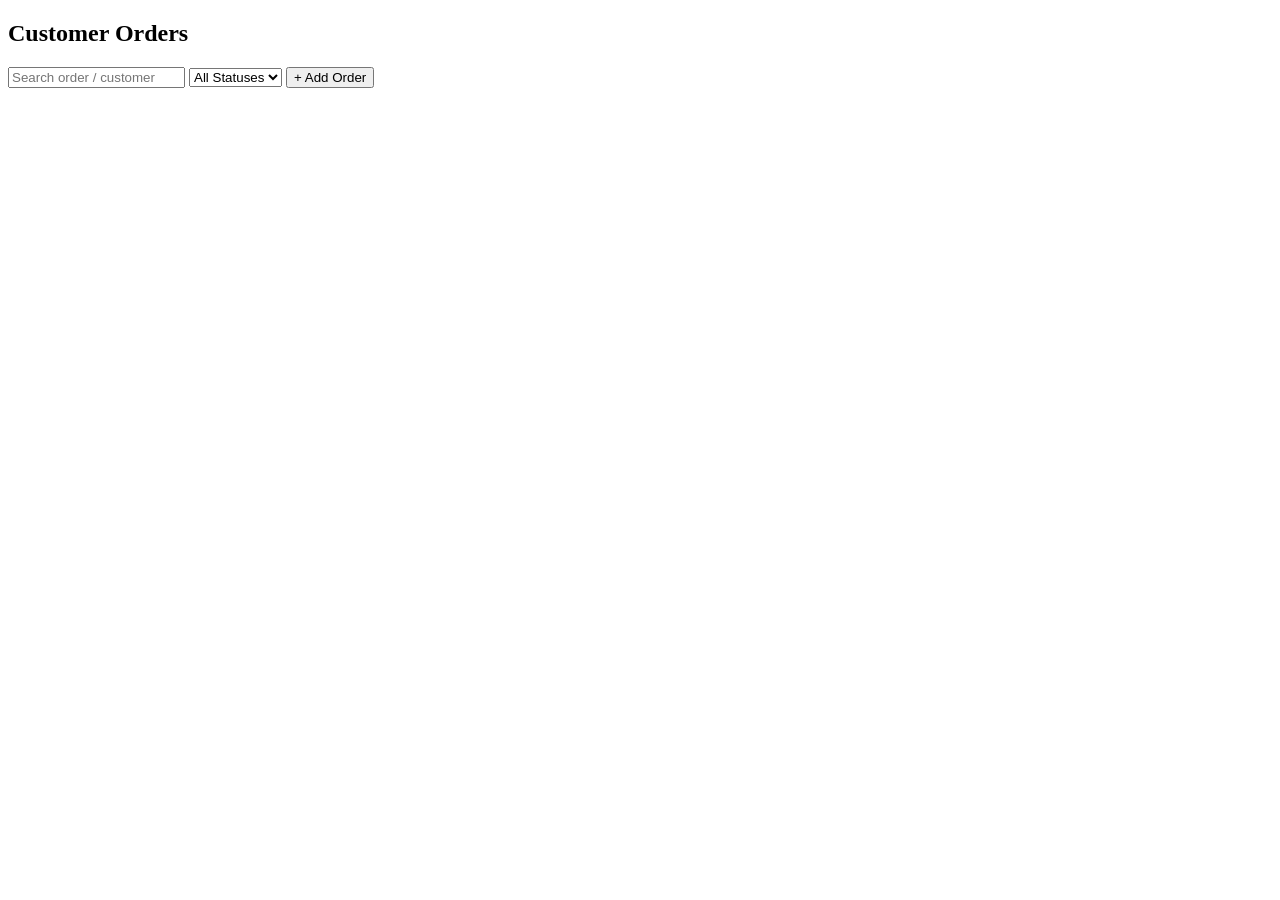
==== admin/html/order_manage.html @ 35c9dd74 "future_order_manage" ====
<!DOCTYPE html>
<html lang="en">
<head>
    
    <title>Document</title>
    <link rel="stylesheet" href="Order_manage.css">
</head>
<body>

    <main>
       <div class="container">
         

            <h2>Customer Orders</h2>

            <div class="top-bar">
            <input type="text" id="searchInput" placeholder="Search order / customer">

            <select id="filterStatus">
                    <option value="All">All Statuses</option>
                    <option>Pending</option>
                    <option>Processing</option>
                    <option>Delivered</option>
                    <option>Cancelled</option>
            </select>
                          <button class="add-btn" id="addOrderBtn">+ Add Order</button>
            </div>

                <div id="ordersList"></div>
        </div>

    </main>
 <script src="Order_manage.js"></script>   
</body>
</html>
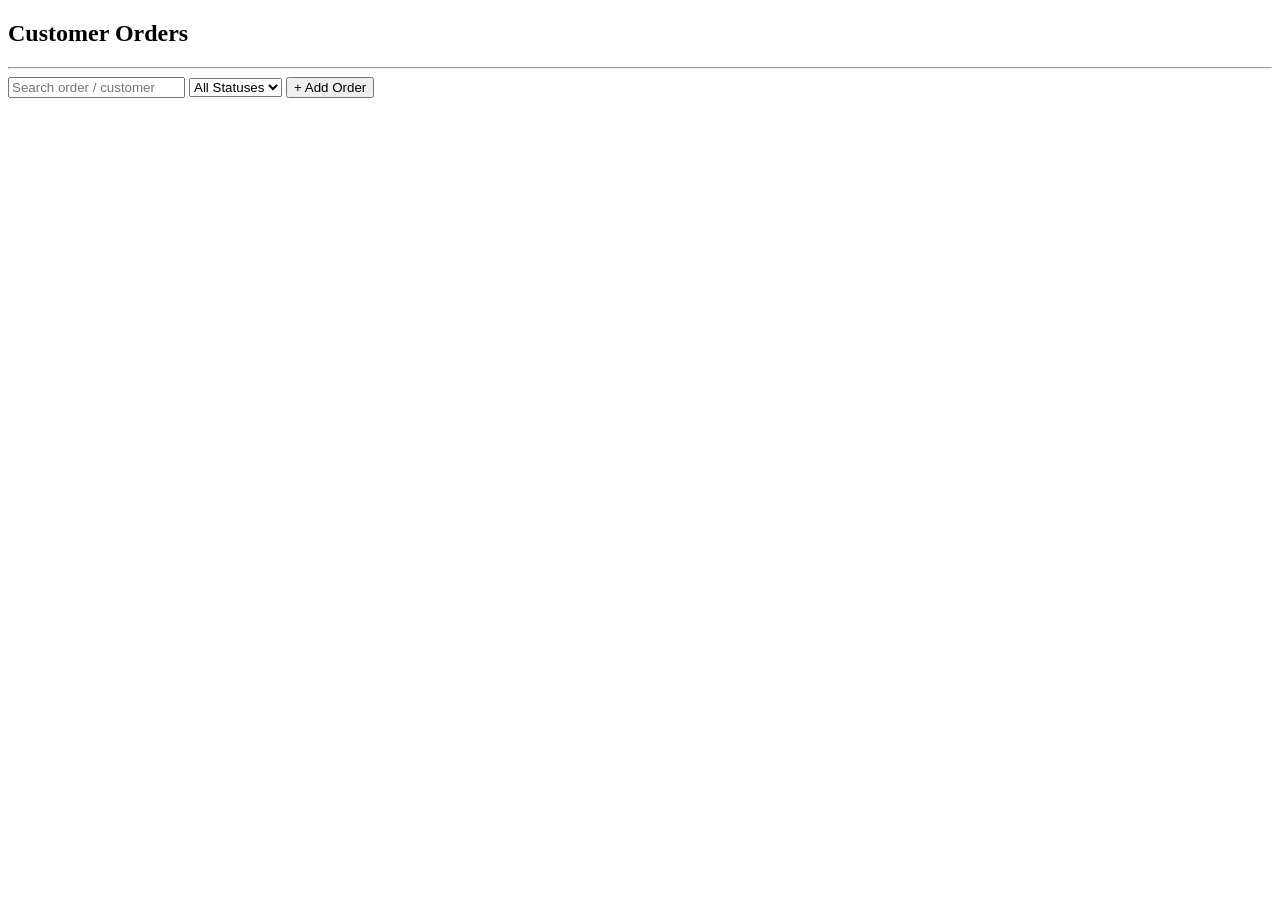
==== commit 0c5ded1a: "order manage updated" ====
--- a/admin/html/order_manage.html
+++ b/admin/html/order_manage.html
@@ -12,6 +12,7 @@
          
 
             <h2>Customer Orders</h2>
+            <hr>
 
             <div class="top-bar">
             <input type="text" id="searchInput" placeholder="Search order / customer">
